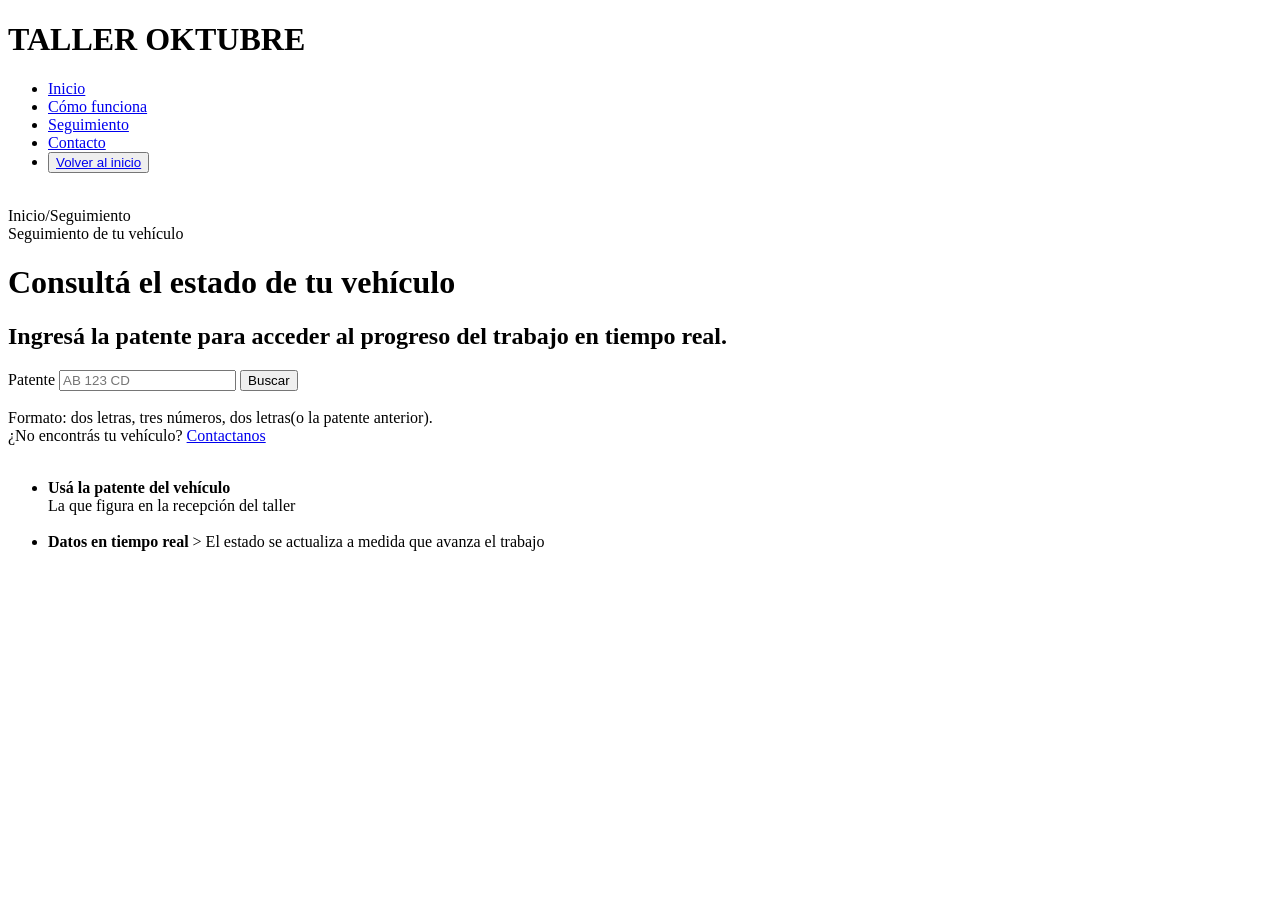
==== consultarVehiculo.html @ adee1800 "feaTure: Add link to consultarVehiculo.html in index.html" ====
<!doctype html>
<html lang="es">
<head>
    <meta charset="UTF-8" />
    <meta name="viewport" content="width=device-width, initial-scale=1.0" />
    <title>Consultá tu vehículo</title>
</head>

<body>
    <header>
    <h1 id="Inicio">TALLER OKTUBRE</h1>
    <nav>
        <ul>
        <li><a href="#Inicio">Inicio</a></li>
        <li><a href="#Funcionamiento">Cómo funciona</a></li>
        <li><a href="#Seguimiento">Seguimiento</a></li>
        <li><a href="#Contacto">Contacto</a></li>
        <li><button><a href="index.html">Volver al inicio</a></button></li>
        </ul>
    </nav>
    </header>

    <main>
    <br>
    <span>Inicio/Seguimiento</span>
    <br>
    <span>Seguimiento de tu vehículo</span>
    <h1>Consultá el estado de tu vehículo</h1>
    <h2>
        Ingresá la patente para acceder al progreso del trabajo en tiempo real.
    </h2>
    <form>
        <label for="patente">Patente</label>
        <input 
        type="text" 
        placeholder="AB 123 CD"
        id="patente"
        name="patente"
        />
        <button type="submit">Buscar</button>
        </form>
        <br />
        <span>Formato: dos letras, tres números, dos letras(o la patente anterior).</span>
        <br />
        <span>¿No encontrás tu vehículo? <a href="#Contacto">Contactanos</a></span>
    </main>
    <br />
    <footer> 
        <ul>
            <li><strong>Usá la patente del vehículo</strong> <br>
            <span>La que figura en la recepción del taller</span></li>
            <br/>
            <li><strong>Datos en tiempo real</strong> >
            <span>El estado se actualiza a medida que avanza el trabajo</span></li>
            <br/>            
        </ul>
    </footer>
</body>
</html>
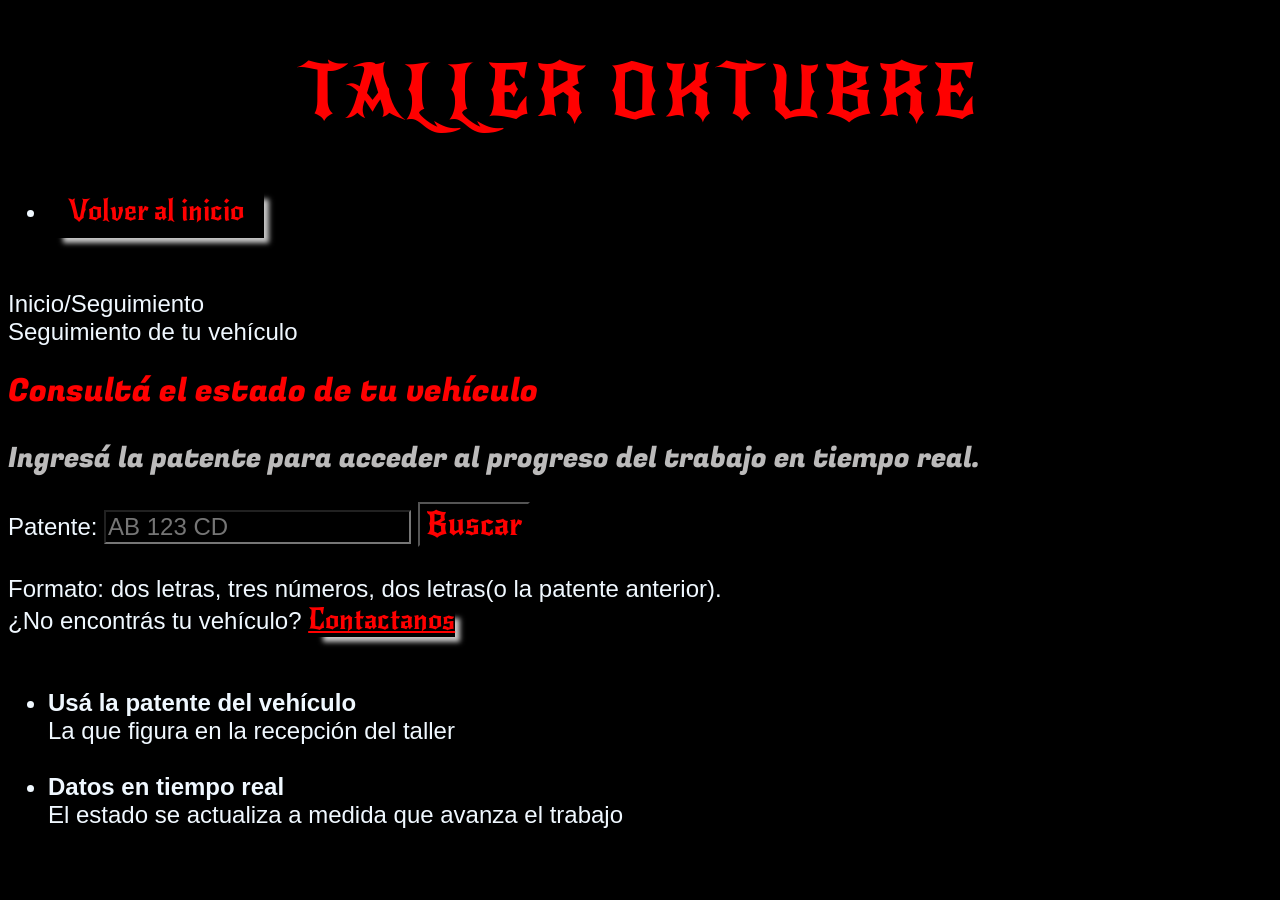
==== commit e8f363fa: "Feature:Estilo" ====
--- a/consultarVehiculo.html
+++ b/consultarVehiculo.html
@@ -4,6 +4,7 @@
     <meta charset="UTF-8" />
     <meta name="viewport" content="width=device-width, initial-scale=1.0" />
     <title>Consultá tu vehículo</title>
+    <link rel="stylesheet" href="./style.css" />
 </head>
 
 <body>
@@ -11,11 +12,9 @@
     <h1 id="Inicio">TALLER OKTUBRE</h1>
     <nav>
         <ul>
-        <li><a href="#Inicio">Inicio</a></li>
-        <li><a href="#Funcionamiento">Cómo funciona</a></li>
-        <li><a href="#Seguimiento">Seguimiento</a></li>
-        <li><a href="#Contacto">Contacto</a></li>
-        <li><button><a href="index.html">Volver al inicio</a></button></li>
+            
+        <li><a class="btn" href="index.html">Volver al inicio</a></li>
+
         </ul>
     </nav>
     </header>
@@ -30,7 +29,7 @@
         Ingresá la patente para acceder al progreso del trabajo en tiempo real.
     </h2>
     <form>
-        <label for="patente">Patente</label>
+        <label for="patente">Patente:</label>
         <input 
         type="text" 
         placeholder="AB 123 CD"
@@ -45,12 +44,13 @@
         <span>¿No encontrás tu vehículo? <a href="#Contacto">Contactanos</a></span>
     </main>
     <br />
+    
     <footer> 
         <ul>
             <li><strong>Usá la patente del vehículo</strong> <br>
             <span>La que figura en la recepción del taller</span></li>
             <br/>
-            <li><strong>Datos en tiempo real</strong> >
+            <li><strong>Datos en tiempo real</strong> <br>
             <span>El estado se actualiza a medida que avanza el trabajo</span></li>
             <br/>            
         </ul>
--- a/style.css
+++ b/style.css
@@ -0,0 +1,63 @@
+
+@import url('https://fonts.googleapis.com/css2?family=Fugaz+One&family=New+Rocker&display=swap');* {
+    font-family: Arial, sans-serif;
+    font-size: 24px;
+    background-color: #000000;
+    color:aliceblue
+}
+
+
+
+
+h1 {
+    color: #ff0000;
+    font-size: 32px;
+    font-family: "Fugaz One", sans-serif;
+    font-weight: 50;
+    
+}
+
+#Inicio {
+    font-size:72px;
+    letter-spacing: 4px;
+    font-family: "New Rocker", system-ui;
+    text-align: center;
+}
+
+h2  {
+    color: #bbbaba;
+    font-size: 28px;
+    font-family: "Fugaz One", sans-serif;
+    font-weight: 50;
+}
+
+button {
+    font-size: 32px;
+    color:#ff0000;
+    background-color: #000000;
+    font-family: "New Rocker", system-ui;
+    
+}
+
+a {
+    font-size: 28px;
+    color:#ff0000;
+    font-family: "New Rocker", system-ui;
+    box-shadow: 10px 10px 5px -5px rgba(199,199,199,1);
+    -webkit-box-shadow: 10px 10px 5px -5px rgba(199,199,199,1);
+    -moz-box-shadow: 10px 10px 5px -5px rgba(199,199,199,1);
+    
+}
+
+.btn {
+    font-size: 28px;
+    color:#ff0000;
+    background-color: #000000;
+    font-family: "New Rocker", system-ui;
+    box-shadow: 10px 10px 5px -5px rgba(199,199,199,1);
+    -webkit-box-shadow: 10px 10px 5px -5px rgba(199,199,199,1);
+    -moz-box-shadow: 10px 10px 5px -5px rgba(199,199,199,1);
+    padding: 10px 20px;
+    text-decoration: none;
+    display: inline-block;
+}
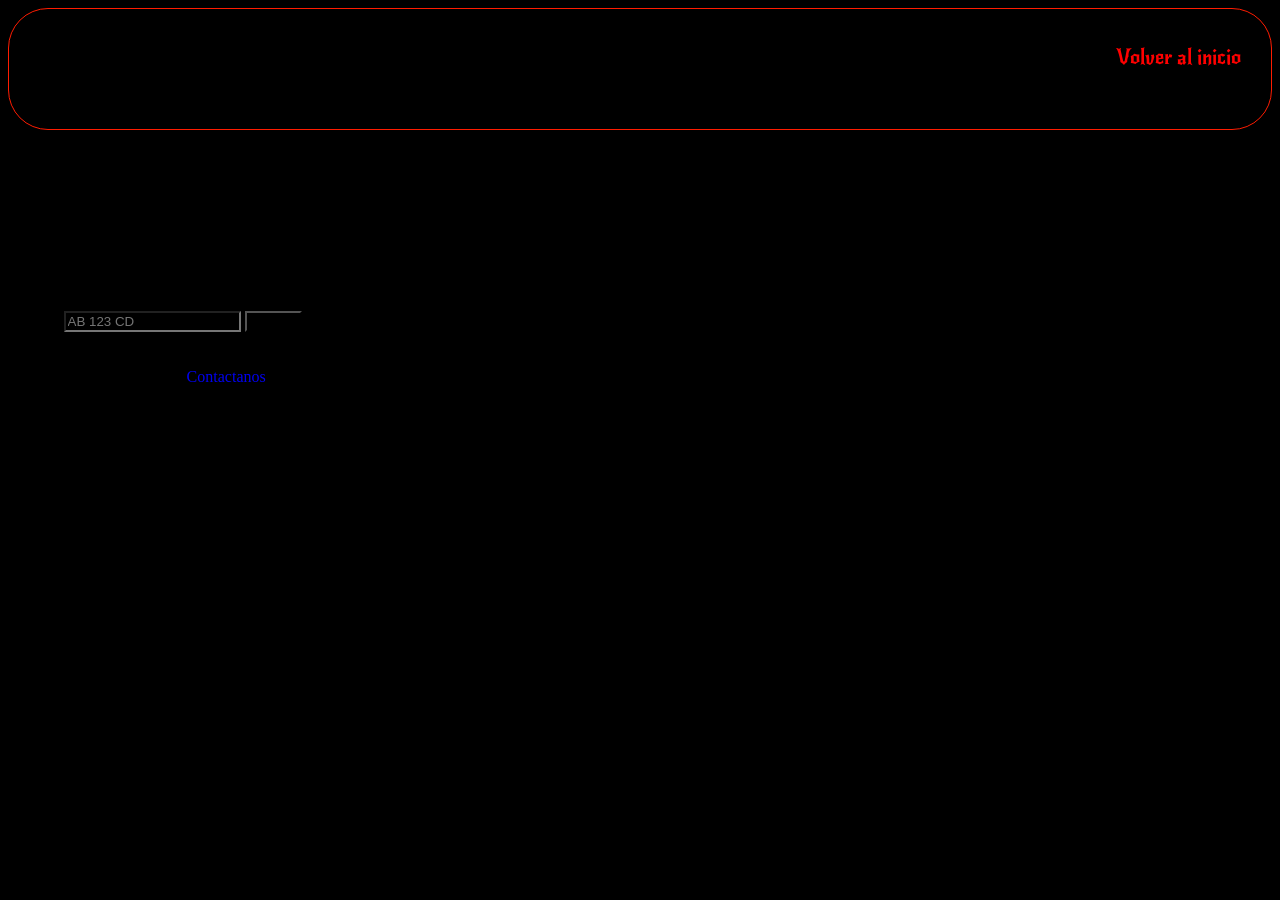
==== commit aba75b5d: "index actualizado" ====
--- a/consultarVehiculo.html
+++ b/consultarVehiculo.html
@@ -55,5 +55,6 @@
             <br/>            
         </ul>
     </footer>
+
 </body>
 </html>
--- a/style.css
+++ b/style.css
@@ -1,63 +1,345 @@
 
-@import url('https://fonts.googleapis.com/css2?family=Fugaz+One&family=New+Rocker&display=swap');* {
-    font-family: Arial, sans-serif;
+@import url('https://fonts.googleapis.com/css2?family=Fugaz+One&family=New+Rocker&display=swap');
+
+* {
+    background-color: #000000;
+    box-sizing: border-box;
+    text-decoration: none;
+
+}
+
+header {
+    display: flex;
+    justify-content: space-between;
+    text-align: justify;
+    padding: 20px;
+    border-radius: 40px 40px 40px 40px;
+-webkit-border-radius: 40px 40px 40px 40px;
+-moz-border-radius: 40px 40px 40px 40px;
+border: 1px solid #ff1c00;
+}
+
+.nav-inicio {
+    display: flex;
+    justify-content: space-between;
+    text-align: justify;
+    padding: 0px;
+    border-radius: 40px 40px 40px 40px;
+    gap: 10px;
+}
+
+.title-normal {
+    font-size: 14px;
+    color: #fdfbfb;
+    font-family: arial, Helvetica, sans-serif;
+    margin-bottom: 7px;
+    display: flex;
+    
+}
+
+.title-brand {
+    font-size: 32px;
+    color: #ff0000;
+    font-family: "New Rocker", system-ui;
+}
+
+header nav a {
+    color: #ff0000;
+    text-decoration: none;
+    font-size: 20px;
+    margin: 20px 10px;
+    font-family: "New Rocker", system-ui;
+}
+
+header nav a:hover {
+    color: #ffffff;
+    transition: 0.3s;
+}
+
+.btn-inicio {
+    font-size: 26px;
+    color:#000000;
+    background-color: #ff000091;
+    font-family: "New Rocker", system-ui;
+    padding: 10px 20px;
+    text-decoration: none;
+    display: flex;
+    text-align: right;
+}
+
+.btn-inicio:hover {
+    background-color: #000000;
+    color: #ff0000;
+    transition: 0.3s;
+    border: 1px solid #ff0000;
+}
+
+.hero {
+    
+    flex-direction: column;
+    margin: 120px;  
+    
+
+}
+
+.hero-info {
+    margin-bottom: 20px;
+    color: grey;
+    font-size: 17px;
+    font-family:Arial, Helvetica, sans-serif;
+    letter-spacing: 3px;
+    padding: 5px;
+
+}
+
+.hero-titulo {
+    font-size: 95px;
+    letter-spacing: 3px;
+    font-family: "Fugaz One", sans-serif;
+    font-weight: bold;
+    margin-top: 10px;
+    color: #ff0000;
+}
+
+.hero-titulo2 {
+    display: flex;
+    font-size: 95px;
+    letter-spacing: 1px;
+    font-family: "Fugaz One", sans-serif;
+    gap: 34px;
+    color: grey;
+    margin-top:-95px;
+}
+
+.hero-subtitulo {
+    font-family: "New Rocker", system-ui;
+    color: white;
     font-size: 24px;
+    margin-top: 18px;
+}
+
+div p {
+    font-family: "arial", Helvetica, sans-serif;
+    color: #bbbaba;
+    font-size: 18px;
+    margin-top: 18px;
+    text-align: justify;
+}
+
+.hero-btn {
+    font-size: 26px;
+    color: #000000;
+    background-color: #ff000091;
+    font-family: "New Rocker", system-ui;
+    padding: 10px 20px;
+    text-decoration: none;
+    display: inline-flex;
+}
+
+.hero-btn:hover {
     background-color: #000000;
-    color:aliceblue
-}
-
-
-
-
-h1 {
-    color: #ff0000;
-    font-size: 32px;
+    color: #ff0000;
+    transition: 0.3s;
+    border: 1px solid #ff0000;
+}
+
+.funcionamiento-btn {
+    font-size: 26px;
+    color: #f70000;
+    background-color: #00000091;
+    font-family: "New Rocker", system-ui;
+    padding: 10px 20px;
+    text-decoration: none;
+    display: inline-flex;
+}
+
+.funcionamiento-btn:hover {
+    background-color: #f30000;
+    color: #000000;
+    transition: 0.3s;
+    border: 1px solid grey;
+}
+
+
+.como-funciona {
+    color: white;
+    text-align: center;
+    font-size: 40px;
+    font-family: "New Rocker", system-ui;
+
+}
+
+.como-funciona h3  {
+    font-size: 28px;
+    color: #ffffff;
+    font-family: arial, Helvetica, sans-serif;
+}
+
+.pasos-funcionamiento {
+    display: flex;
+    justify-content: space-between; 
+    font-size: 20px;
+    color: #ffffff;
+    font-family: arial, Helvetica, sans-serif;
+    margin-top: 20px;
+
+}
+
+.pasos-funcionamiento p{
+    background-color: rgb(19, 19, 19);
+    
+}
+
+
+.tarjeta-funcionamiento {
+    text-align: left;
     font-family: "Fugaz One", sans-serif;
-    font-weight: 50;
-    
-}
-
-#Inicio {
-    font-size:72px;
-    letter-spacing: 4px;
-    font-family: "New Rocker", system-ui;
-    text-align: center;
-}
-
-h2  {
+    font-size: 30px;
+    display: inline-block;
+    background-color: rgb(19, 19, 19);
+    border: 1px solid #ff0000;
+    padding-top: 45px; padding-bottom: 55px; padding-left: 20px; padding-right: 125px;
+    border-radius: 10px;
+}
+
+.tarjeta-funcionamiento span {
+    background-color: rgb(19, 19, 19);
+    font-family: "arial", Helvetica, sans-serif;
     color: #bbbaba;
-    font-size: 28px;
+    font-size: 18px;
+    margin-top: 18px;
+    text-align: justify;
+}
+
+.div-mas-transparencia {
+    background-color: #131313;
+    padding: 60px 5%;
+    margin-top: 5%;
+}
+
+.transparencia-contenido {
+    display: flex;
+    flex-direction: row;
+    align-items: center;
+    gap: 50px;
+    background-color: #131313;
+    max-width: 1300px;
+    margin: 0 auto;
+}
+
+/* TEXTO A LA IZQUIERDA */
+
+.transparencia-texto {
+    flex: 1;
+    min-width: 0;
+    background-color: #131313;
+    display: flex;
+    flex-direction: column;
+    align-items: flex-start;
+}
+
+/* TITULOS */
+
+.h2-mas-transparencia,
+.h2-menos-incertidumbre {
+    background-color: #131313;
     font-family: "Fugaz One", sans-serif;
-    font-weight: 50;
-}
-
-button {
-    font-size: 32px;
-    color:#ff0000;
+    font-size: clamp(30px, 3.5vw, 55px);
+    line-height: 1.15;
+    padding: 0;
+    margin: 0;
+}
+
+.h2-mas-transparencia {
+    color: #ffffff;
+    background-color: #131313;
+}
+
+.h2-menos-incertidumbre {
+    color: #a8a8a8;
+    background-color: #131313;
+}
+
+/* PARRAFO */
+
+.transparencia-texto p {
+    background-color: #131313;
+    color: #c0c0c0;
+    font-family: Arial, Helvetica, sans-serif;
+    font-size: 18px;
+    line-height: 1.7;
+    text-align: left;
+
+    margin: 22px 0 0;
+}
+
+/* BOTON */
+
+.ver-seguimiento-btn {
+    display: inline-flex;
+    align-items: center;
+    justify-content: center;
+
+    margin-top: 28px;
+    padding: 12px 22px;
+
+    background-color: #d71900;
+    color: #ffffff;
+    font-family: "New Rocker", system-ui;
+    font-size: 22px;
+
+    text-decoration: none;
+    border: 1px solid transparent;
+    border-radius: 4px;
+    transition: 0.3s;
+}
+
+.ver-seguimiento-btn:hover {
     background-color: #000000;
-    font-family: "New Rocker", system-ui;
-    
-}
-
-a {
-    font-size: 28px;
-    color:#ff0000;
-    font-family: "New Rocker", system-ui;
-    box-shadow: 10px 10px 5px -5px rgba(199,199,199,1);
-    -webkit-box-shadow: 10px 10px 5px -5px rgba(199,199,199,1);
-    -moz-box-shadow: 10px 10px 5px -5px rgba(199,199,199,1);
-    
-}
-
-.btn {
-    font-size: 28px;
-    color:#ff0000;
-    background-color: #000000;
-    font-family: "New Rocker", system-ui;
-    box-shadow: 10px 10px 5px -5px rgba(199,199,199,1);
-    -webkit-box-shadow: 10px 10px 5px -5px rgba(199,199,199,1);
-    -moz-box-shadow: 10px 10px 5px -5px rgba(199,199,199,1);
-    padding: 10px 20px;
-    text-decoration: none;
-    display: inline-block;
+    color: #ff1c00;
+    border-color: #ff1c00;
+}
+
+.transparencia-imagen {
+    background-color: #131313;
+    flex: 1;
+    min-width: 0;
+}
+
+.transparencia-imagen img {
+background-color: #131313;
+    display: block;
+    width: 100%;
+    max-width: 550px;
+    height: auto;
+    margin-left: auto;
+
+}
+
+
+/*footer*/
+
+footer {
+    display: flex;
+    justify-content: space-between;
+    padding: 5px 30%; padding-bottom: 3%;
+
+
+}
+
+
+
+.title-footer {
+    font-size: 22px;
+    color: #ffffff;
+    font-family: "New Rocker", system-ui;
+    
+}
+
+
+.info-footer {
+    font-size: 14px;
+    font-family: Arial, Helvetica, sans-serif;
+    color: grey;
+
 }
